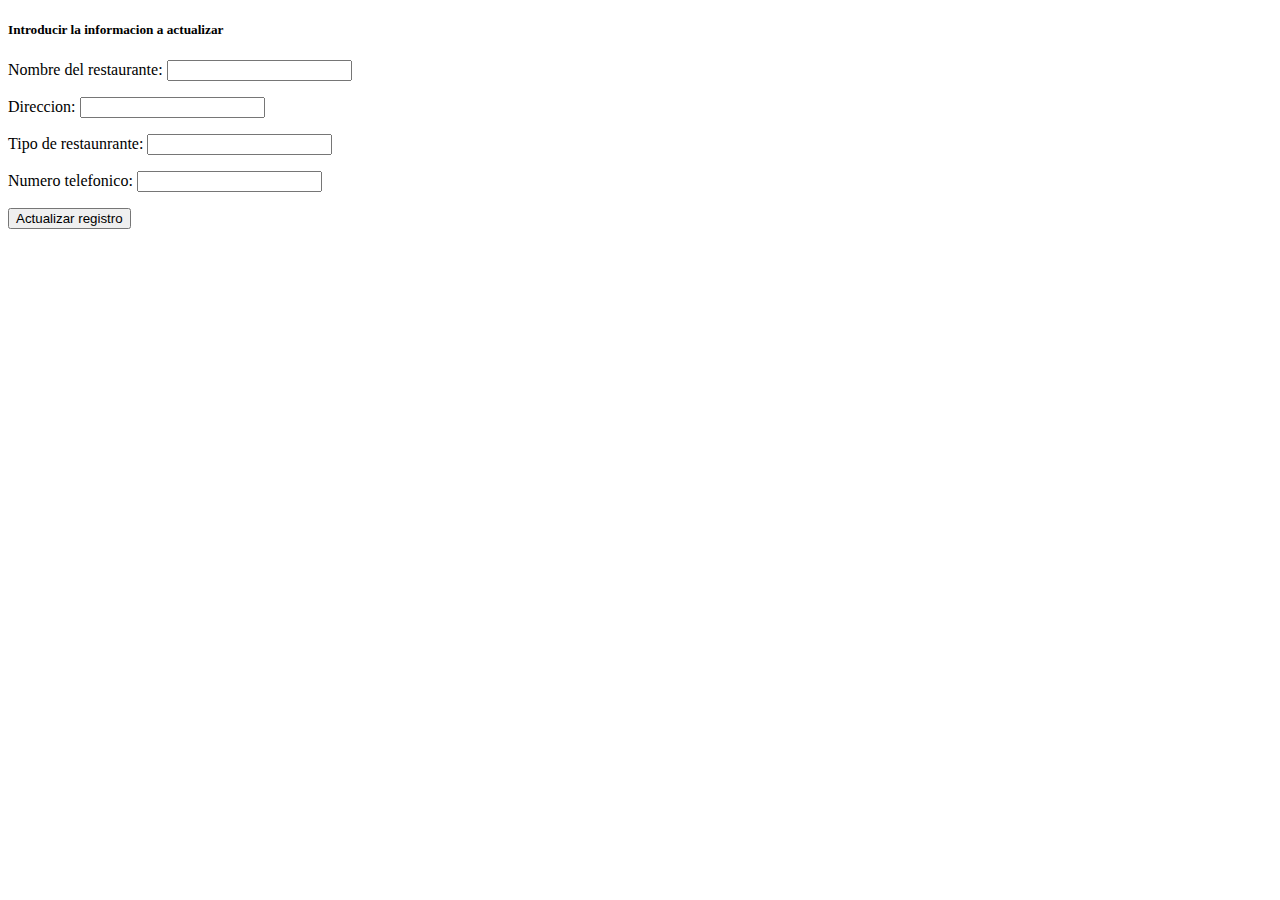
==== templates/form_act_res.html @ 58abce00 "Back-end complete" ====
<!DOCTYPE html>
<html lang="es">
    <head>  
        <meta charset="utf-8">
        <title>Formulario actualizacion restaurante</title>
    </head>
    <body>
        <form action="{{ url_for('act_res') }}" method="post">  
            <h5>Introducir la informacion a actualizar</h5>
           
            <div>
                <p>Nombre del restaurante: <input type = "text" name = "name_res" /></p>
            </div>
            <div>
                <p>Direccion: <input type = "text" name = "adress" /></p>
            </div>
            <div>
                <p>Tipo de restaunrante: <input type = "text" name = "type" /></p>
            </div>
            <div>
                <p>Numero telefonico: <input type = "text" name = "telephone" /></p>
            </div>
            <div>
                <button >Actualizar registro</button>
            </div>
        </form>
    </body>
</html>
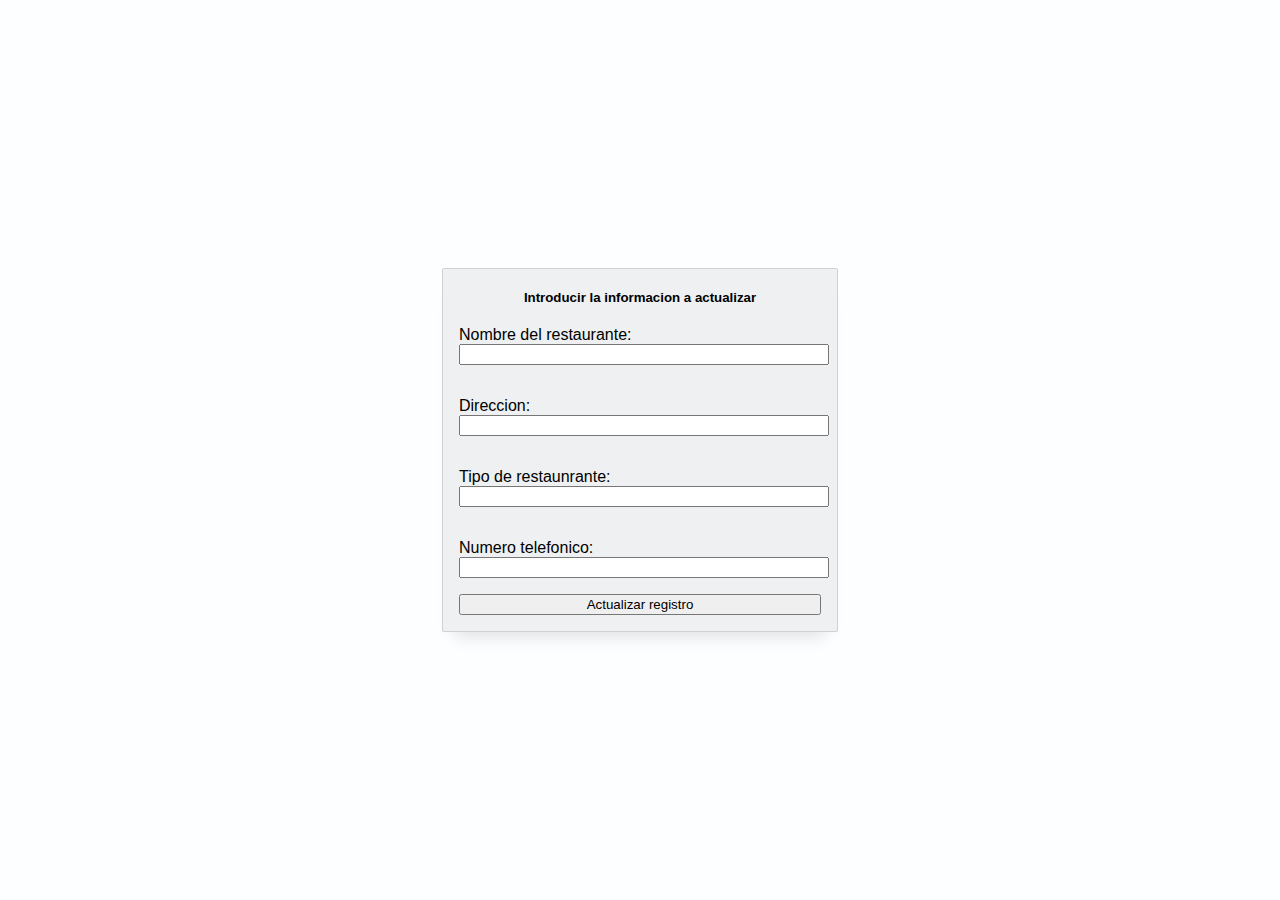
==== commit 00f2da41: "Actualizacion de los html + css" ====
--- a/templates/form_act_res.html
+++ b/templates/form_act_res.html
@@ -5,6 +5,74 @@
         <title>Formulario actualizacion restaurante</title>
     </head>
     <body>
+        <style>
+        html, body {
+  align-items: center;
+  background: #f2f4f8;
+  border: 0;
+  display: flex;
+  font-family: Helvetica, Arial, sans-serif;
+  font-size: 16px;
+  height: 100%;
+  justify-content: center;
+  margin: 0;
+  padding: 0;
+}
+html, body {
+  align-items: center;
+  background: #fcfeff;
+  border: 0;
+  display: flex;
+  font-family: Helvetica, Arial, sans-serif;
+  font-size: 16px;
+  height: 100%;
+  justify-content: center;
+  margin: 0;
+  padding: 0;
+}
+            form {
+  --background: rgb(129, 241, 232);
+  --border: rgba(0, 0, 0, 0.125);
+  --borderDark: rgba(0, 0, 0, 0.25);
+  --borderDarker: rgba(0, 0, 0, 0.5);
+  --bgColorH: 0;
+  --bgColorS: 0%;
+  --bgColorL: 98%;
+  --fgColorH: 210;
+  --fgColorS: 50%;
+  --fgColorL: 38%;
+  --shadeDark: 0.3;
+  --shadeLight: 0.7;
+  --shadeNormal: 0.5;
+  --borderRadius: 0.125rem;
+  --highlight: #306090;
+  background: rgb(238, 240, 241);
+  border: 1px solid var(--border);
+  border-radius: var(--borderRadius);
+  box-shadow: 0 1rem 1rem -0.75rem var(--border);
+  display: flex;
+  flex-direction: column;
+  padding: 1rem;
+  position: relative;
+  overflow: hidden;
+    }
+h5 {
+    margin: auto;
+  padding: 5px;
+    }
+input{
+    align-items: flex-start;
+    width: 100%;
+}
+p{
+    width:100%;
+}
+button{
+    text-align: center;
+    align-items: center;
+    width:100%
+}
+        </style>
         <form action="{{ url_for('act_res') }}" method="post">  
             <h5>Introducir la informacion a actualizar</h5>
            
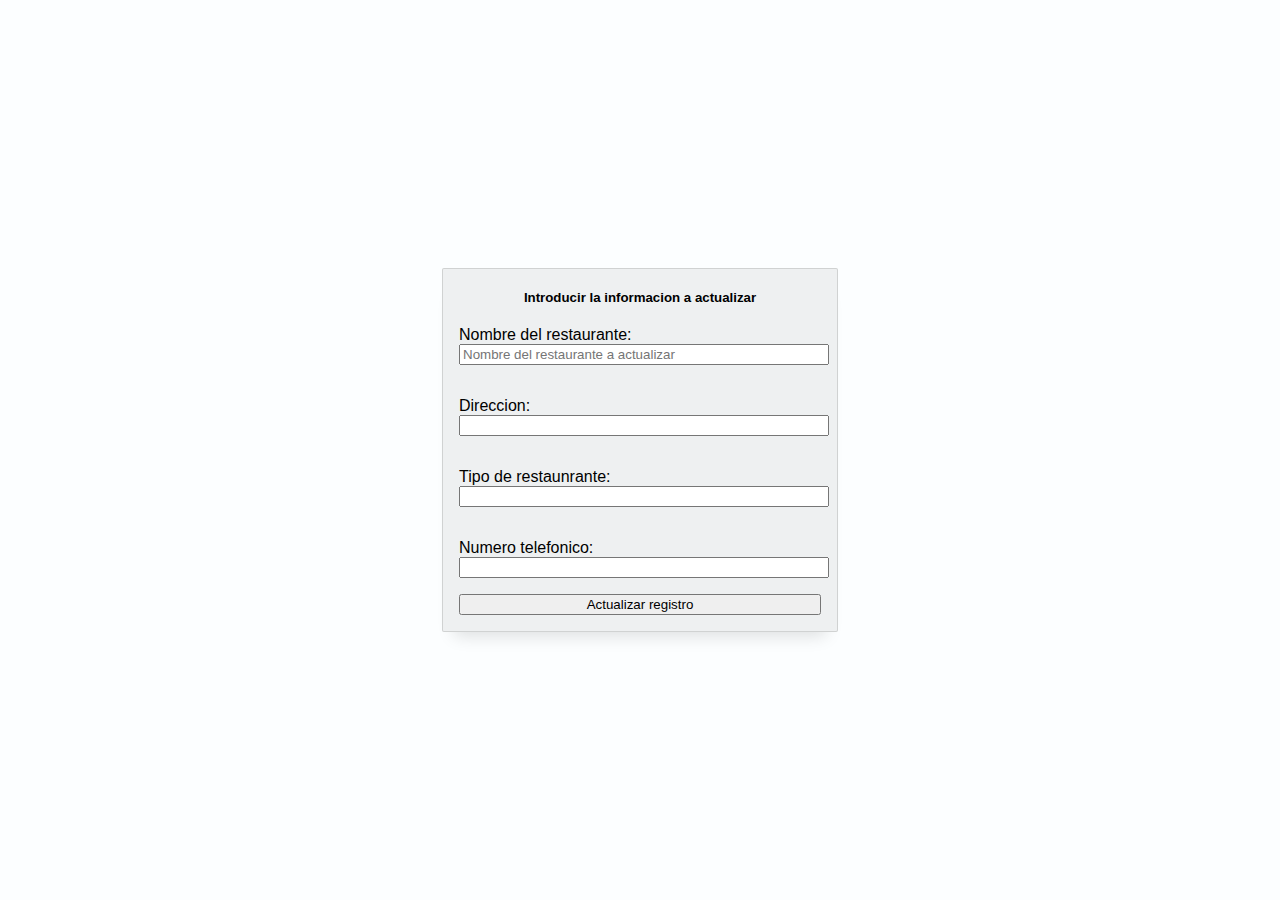
==== commit 66da93a7: "." ====
--- a/templates/form_act_res.html
+++ b/templates/form_act_res.html
@@ -77,7 +77,7 @@
             <h5>Introducir la informacion a actualizar</h5>
            
             <div>
-                <p>Nombre del restaurante: <input type = "text" name = "name_res" /></p>
+                <p>Nombre del restaurante: <input type = "text" name = "name_res" required="required" placeholder="Nombre del restaurante a actualizar"/></p>
             </div>
             <div>
                 <p>Direccion: <input type = "text" name = "adress" /></p>
